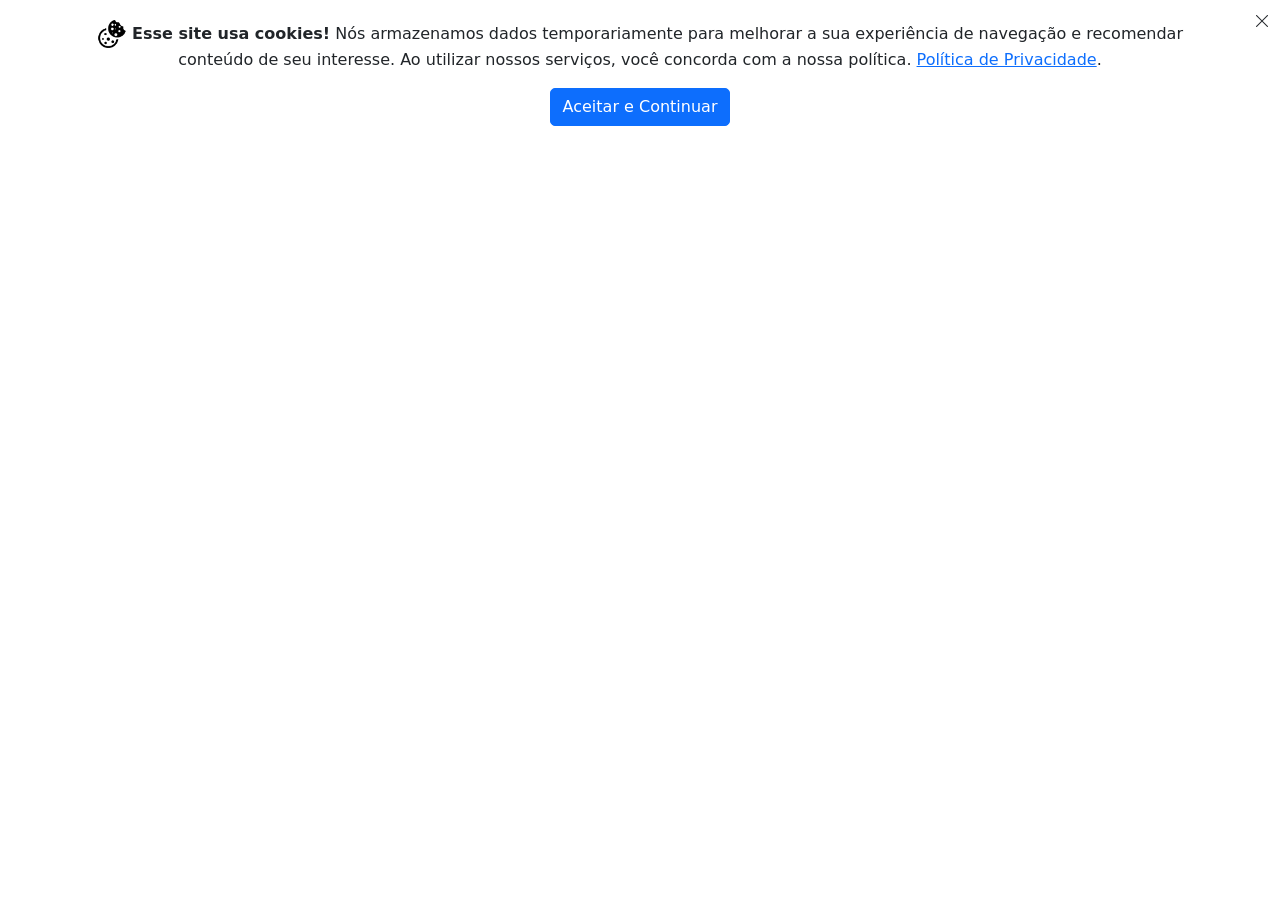
==== index.html @ d351d25c "update" ====
<!DOCTYPE html>
<html lang="pt-br">
<head>
  <meta charset="UTF-8">
  <meta http-equiv="X-UA-Compatible" content="IE=edge">
  <meta name="viewport" content="width=device-width, initial-scale=1.0">
  <title>COOKIE</title>
  <!-- Bootstrap CSS -->
  <link href="https://cdn.jsdelivr.net/npm/bootstrap@5.1.3/dist/css/bootstrap.min.css" rel="stylesheet" integrity="sha384-1BmE4kWBq78iYhFldvKuhfTAU6auU8tT94WrHftjDbrCEXSU1oBoqyl2QvZ6jIW3" crossorigin="anonymous">
  <!-- CSS -->
  <link rel="stylesheet" href="cookie.css">
  <!-- Icones -->
  <link rel="stylesheet" href="https://cdn.jsdelivr.net/npm/bootstrap-icons@1.7.2/font/bootstrap-icons.css">
</head>
<body>
  <!-- Cookies -->
  <div class="cookie-disclaimer">
    <div class="cookie-close accept-cookie"><i class="bi bi-x-lg"></i></div>
    <div class="container">
      <p>
        <img src="cookie.png" width="30px">
        <b>Esse site usa cookies!</b>
        Nós armazenamos dados temporariamente para melhorar a sua experiência de navegação e recomendar <br> conteúdo de seu interesse.  Ao utilizar nossos serviços, você concorda com a nossa política. 
        <a href="#">Política de Privacidade</a>.
      </p>
      <button type="button" class="btn btn-primary accept-cookie"> Aceitar e Continuar </button>
    </div>
  </div><!-- Cookies -->

  <!-- jQuery primeiro, depois Popper.js, depois Bootstrap JS -->
  <script
  src="https://code.jquery.com/jquery-3.3.1.slim.min.js"
  integrity="sha384-q8i/X+965DzO0rT7abK41JStQIAqVgRVzpbzo5smXKp4YfRvH+8abtTE1Pi6jizo"
  crossorigin="anonymous">
  </script>
  <script 
  src="https://cdn.jsdelivr.net/npm/@popperjs/core@2.10.2/dist/umd/popper.min.js" integrity="sha384-7+zCNj/IqJ95wo16oMtfsKbZ9ccEh31eOz1HGyDuCQ6wgnyJNSYdrPa03rtR1zdB" crossorigin="anonymous">
  </script>
  <script 
  src="https://cdn.jsdelivr.net/npm/bootstrap@5.1.3/dist/js/bootstrap.min.js" integrity="sha384-QJHtvGhmr9XOIpI6YVutG+2QOK9T+ZnN4kzFN1RtK3zEFEIsxhlmWl5/YESvpZ13" crossorigin="anonymous">
  </script>

  <!-- JavaScript COOKIE -->
  <script>
      $(document).ready(function() { 
    var cookie = false;
    var cookieContent = $('.cookie-disclaimer');

    checkCookie();

    if (cookie === true) {
      cookieContent.hide();
    }

    function setCookie(cname, cvalue, exdays) {
      var d = new Date();
      d.setTime(d.getTime() + (exdays * 24 * 60 * 60 * 1000));
      var expires = "expires=" + d.toGMTString();
      document.cookie = cname + "=" + cvalue + "; " + expires;
    }

    function getCookie(cname) {
      var name = cname + "=";
      var ca = document.cookie.split(';');
      for (var i = 0; i < ca.length; i++) {
        var c = ca[i].trim();
        if (c.indexOf(name) === 0) return c.substring(name.length, c.length);
      }
      return "";
    }

    function checkCookie() {
      var check = getCookie("acookie");
      if (check !== "") {
        return cookie = true;
      } else {
          return cookie = false; //setCookie("acookie", "accepted", 365);
      }
      
    }
    $('.accept-cookie').click(function () {
      setCookie("acookie", "accepted", 365);
      cookieContent.hide(500);
    });
  });
  </script><!-- JavaScript COOKIE -->

</body>
</html>
---- cookie.css ----
ieducar>intranet>styles>cookie.css

.cookie-disclaimer {
  background-color: white;
  box-shadow: 0px -6px 18px -17px #000000;
  width: 100%;
  bottom: 0;
  left: 0;
  z-index: 1;
  height: 150px;
  position: fixed;
  box-sizing: border-box;
}
.cookie-disclaimer .container {
  text-align: center;
  padding-top: 20px;
  padding-bottom: 20px;
}
.cookie-disclaimer .cookie-close {
  float: right;
  padding: 10px;
  cursor: pointer;
}
div {
  display: block;
}
p {
  margin-block-start: 1em;
  margin-block-end: 1em;
  margin-inline-start: 0px;
  margin-inline-end: 0px;
  margin-top: 0;
  margin-bottom: 1rem;
}
img, svg {
  vertical-align: middle;
}
.btn-primary {
  color: #fff;
  background-color: #0d6efd;
  border-color: #0d6efd;
  font-weight: 400;
  line-height: 1.5;
  text-align: center;
  cursor: pointer;
  border-radius: 5px;
  padding: 0.375rem 0.75rem;
  font-size: 1rem;
}
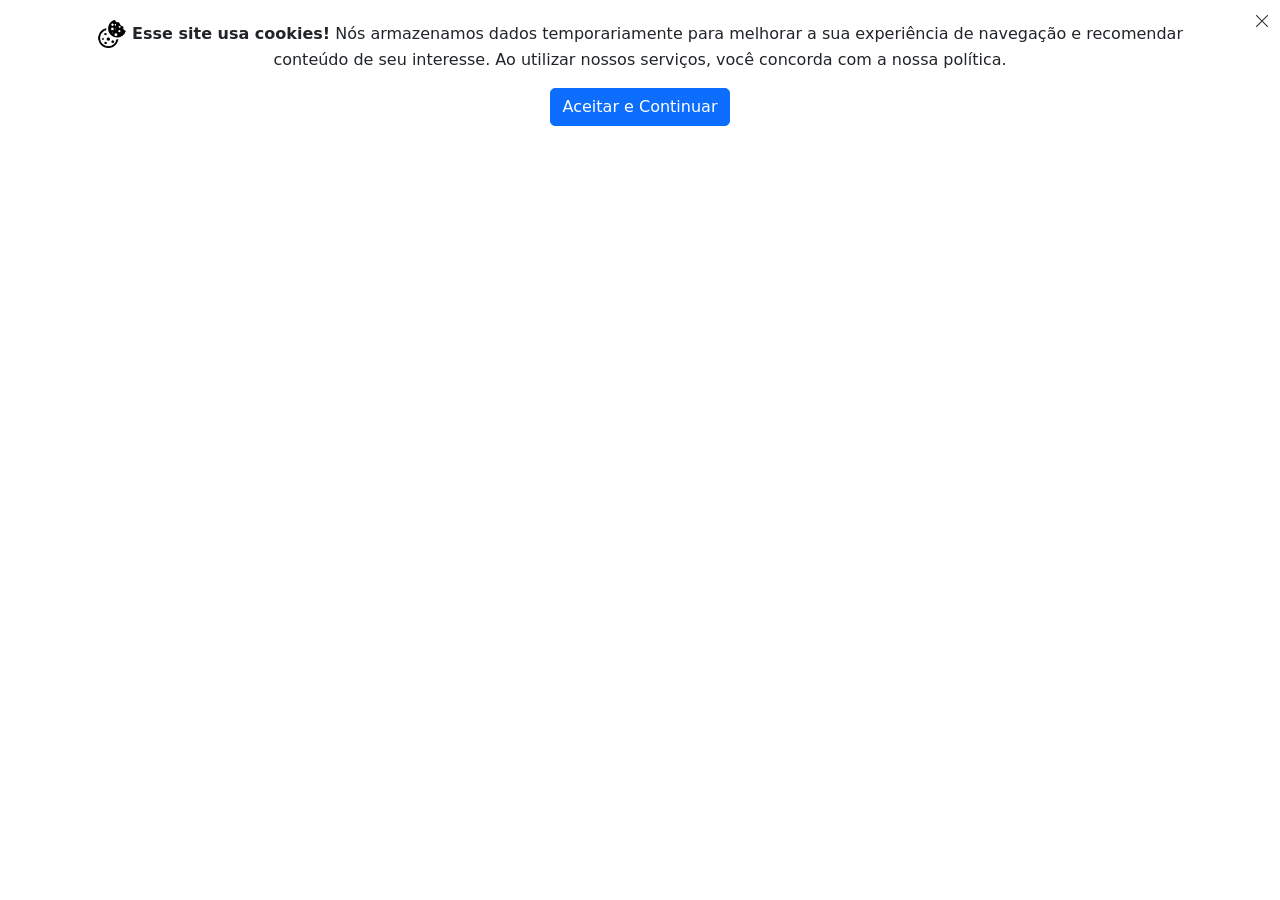
==== commit 2b33b786: "update" ====
--- a/index.html
+++ b/index.html
@@ -8,24 +8,29 @@
   <!-- Bootstrap CSS -->
   <link href="https://cdn.jsdelivr.net/npm/bootstrap@5.1.3/dist/css/bootstrap.min.css" rel="stylesheet" integrity="sha384-1BmE4kWBq78iYhFldvKuhfTAU6auU8tT94WrHftjDbrCEXSU1oBoqyl2QvZ6jIW3" crossorigin="anonymous">
   <!-- CSS -->
-  <link rel="stylesheet" href="cookie.css">
+  <link rel="stylesheet" href="css/style.css">
   <!-- Icones -->
   <link rel="stylesheet" href="https://cdn.jsdelivr.net/npm/bootstrap-icons@1.7.2/font/bootstrap-icons.css">
 </head>
 <body>
+
   <!-- Cookies -->
   <div class="cookie-disclaimer">
     <div class="cookie-close accept-cookie"><i class="bi bi-x-lg"></i></div>
     <div class="container">
       <p>
-        <img src="cookie.png" width="30px">
+        <img src="img/cookie.png" width="30px"/>
         <b>Esse site usa cookies!</b>
-        Nós armazenamos dados temporariamente para melhorar a sua experiência de navegação e recomendar <br> conteúdo de seu interesse.  Ao utilizar nossos serviços, você concorda com a nossa política. 
-        <a href="#">Política de Privacidade</a>.
+        Nós armazenamos dados temporariamente para melhorar a sua experiência
+        de navegação e recomendar <br/>
+        conteúdo de seu interesse. Ao utilizar nossos serviços, você concorda
+        com a nossa política. <!--<a href="#">Política de Privacidade</a>.-->
       </p>
-      <button type="button" class="btn btn-primary accept-cookie"> Aceitar e Continuar </button>
+      <button type="button" class="btn btn-primary accept-cookie">
+        Aceitar e Continuar
+      </button>
     </div>
-  </div><!-- Cookies -->
+  </div>    <!-- Cookies -->
 
   <!-- jQuery primeiro, depois Popper.js, depois Bootstrap JS -->
   <script
@@ -40,50 +45,8 @@
   src="https://cdn.jsdelivr.net/npm/bootstrap@5.1.3/dist/js/bootstrap.min.js" integrity="sha384-QJHtvGhmr9XOIpI6YVutG+2QOK9T+ZnN4kzFN1RtK3zEFEIsxhlmWl5/YESvpZ13" crossorigin="anonymous">
   </script>
 
-  <!-- JavaScript COOKIE -->
-  <script>
-      $(document).ready(function() { 
-    var cookie = false;
-    var cookieContent = $('.cookie-disclaimer');
-
-    checkCookie();
-
-    if (cookie === true) {
-      cookieContent.hide();
-    }
-
-    function setCookie(cname, cvalue, exdays) {
-      var d = new Date();
-      d.setTime(d.getTime() + (exdays * 24 * 60 * 60 * 1000));
-      var expires = "expires=" + d.toGMTString();
-      document.cookie = cname + "=" + cvalue + "; " + expires;
-    }
-
-    function getCookie(cname) {
-      var name = cname + "=";
-      var ca = document.cookie.split(';');
-      for (var i = 0; i < ca.length; i++) {
-        var c = ca[i].trim();
-        if (c.indexOf(name) === 0) return c.substring(name.length, c.length);
-      }
-      return "";
-    }
-
-    function checkCookie() {
-      var check = getCookie("acookie");
-      if (check !== "") {
-        return cookie = true;
-      } else {
-          return cookie = false; //setCookie("acookie", "accepted", 365);
-      }
-      
-    }
-    $('.accept-cookie').click(function () {
-      setCookie("acookie", "accepted", 365);
-      cookieContent.hide(500);
-    });
-  });
-  </script><!-- JavaScript COOKIE -->
+  <!-- JavaScript -->
+  <script src="js/script.js"></script>
 
 </body>
 </html>
--- a/css/style.css
+++ b/css/style.css
@@ -0,0 +1,49 @@
+ieducar>intranet>styles>cookie.css
+
+.cookie-disclaimer {
+  background-color: white;
+  box-shadow: 0px -6px 18px -17px #000000;
+  width: 100%;
+  bottom: 0;
+  left: 0;
+  z-index: 1;
+  height: 150px;
+  position: fixed;
+  box-sizing: border-box;
+}
+.cookie-disclaimer .container {
+  text-align: center;
+  padding-top: 20px;
+  padding-bottom: 20px;
+}
+.cookie-disclaimer .cookie-close {
+  float: right;
+  padding: 10px;
+  cursor: pointer;
+}
+div {
+  display: block;
+}
+p {
+  margin-block-start: 1em;
+  margin-block-end: 1em;
+  margin-inline-start: 0px;
+  margin-inline-end: 0px;
+  margin-top: 0;
+  margin-bottom: 1rem;
+}
+img, svg {
+  vertical-align: middle;
+}
+.btn-primary {
+  color: #fff;
+  background-color: #0d6efd;
+  border-color: #0d6efd;
+  font-weight: 400;
+  line-height: 1.5;
+  text-align: center;
+  cursor: pointer;
+  border-radius: 5px;
+  padding: 0.375rem 0.75rem;
+  font-size: 1rem;
+}
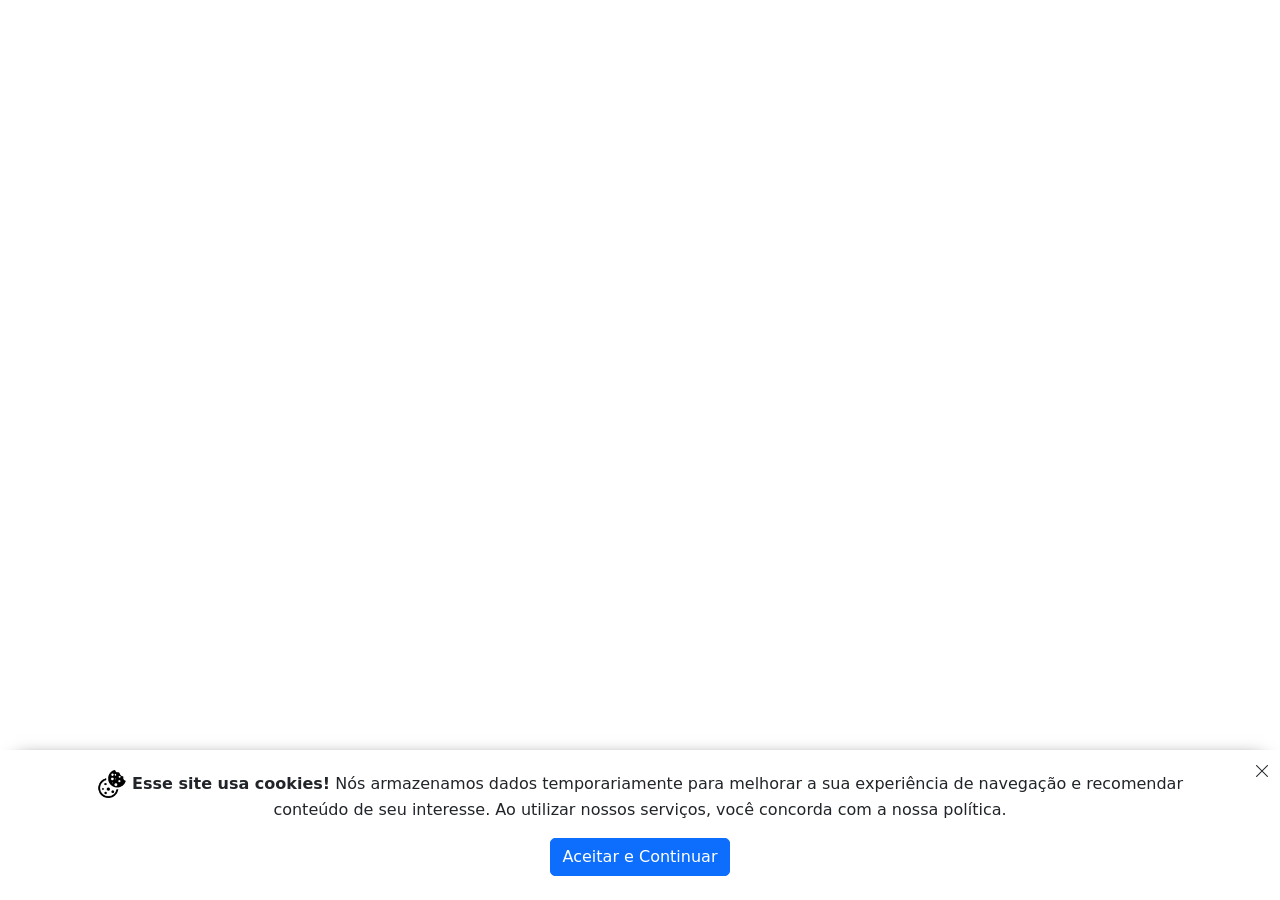
==== commit ff8ff721: "update" ====
--- a/index.html
+++ b/index.html
@@ -46,7 +46,49 @@
   </script>
 
   <!-- JavaScript -->
-  <script src="js/script.js"></script>
+  <script>
+    $(document).ready(function () {
+      var cookie = false;
+      var cookieContent = $(".cookie-disclaimer");
+
+      checkCookie();
+
+      if (cookie === true) {
+        cookieContent.hide();
+      }
+
+      function setCookie(cname, cvalue, exdays) {
+        var d = new Date();
+        d.setTime(d.getTime() + exdays * 24 * 60 * 60 * 1000);
+        var expires = "expires=" + d.toGMTString();
+        document.cookie = cname + "=" + cvalue + "; " + expires;
+      }
+
+      function getCookie(cname) {
+        var name = cname + "=";
+        var ca = document.cookie.split(";");
+        for (var i = 0; i < ca.length; i++) {
+          var c = ca[i].trim();
+          if (c.indexOf(name) === 0)
+            return c.substring(name.length, c.length);
+        }
+        return "";
+      }
+
+      function checkCookie() {
+        var check = getCookie("nomeCookie");
+        if (check !== "") {
+          return (cookie = true);
+        } else {
+          return (cookie = false); //setCookie("nomeCookie", "accepted", 365);
+        }
+      }
+      $(".accept-cookie").click(function () {
+        setCookie("nomeCookie", "accepted", 365);
+        cookieContent.hide(500);
+      });
+    });
+  </script>
 
 </body>
-</html>+</html>
--- a/css/style.css
+++ b/css/style.css
@@ -1,4 +1,3 @@
-ieducar>intranet>styles>cookie.css
 
 .cookie-disclaimer {
   background-color: white;
